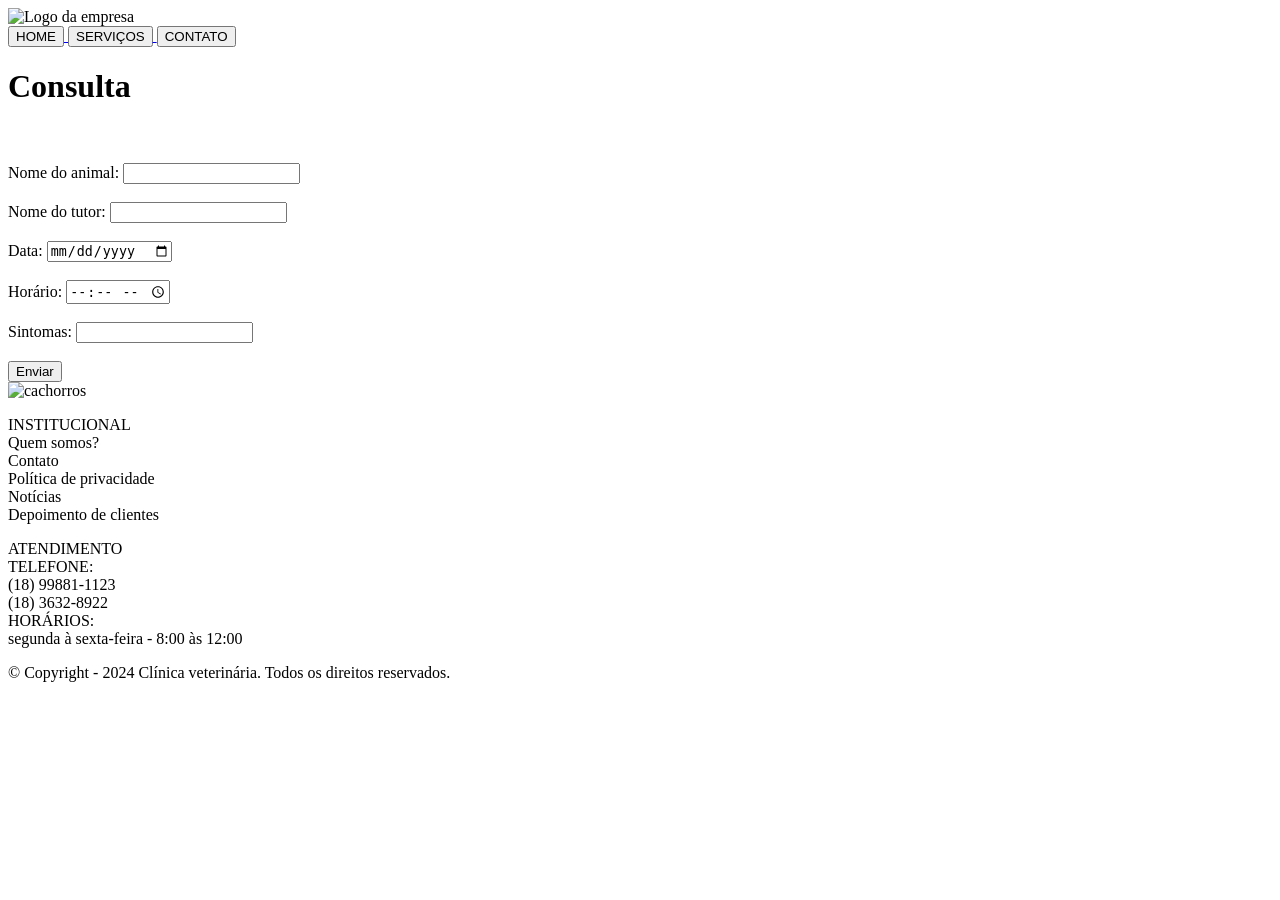
==== templates/agendamento.html @ 3338b405 "css e html agendamento" ====
<!DOCTYPE html>
<html lang="pt-br" dir="ltr">
<head>
    <meta charset="UTF-8">
    <meta name="viewport" content="width=device-width, initial-scale=1.0">
    <title>Home</title>
    <link rel="stylesheet" href="static/css/estiloagendamento.css">
</head>
<body>
    <!-- Cabeçalho padrão -->
    <header>
        <nav class="cabeçalho">
        <div class="logovet">
        <img class="logo" src="static/img/logovetlife.jpg"
        alt="Logo da empresa"/> </div>

        <a href="/"><button class="palavras">HOME</button>
        </a>

        <a href= "/serviço"><button class="palavras">SERVIÇOS</button>
        </a>

        <a href="/contato"><button class="palavras">CONTATO</button>
        </a>

        </nav>
        </div>
    </header>
    <main>
    <div class="consulta">
        <h1>Consulta</h1><br/><br/>
        <label for="nome">Nome do animal:</label>
        <input type="text" id="nome" name="nome"><br/><br/>
        <label for="nome">Nome do tutor:</label>
        <input type="text" id="nome" name="nome"><br/><br/>
        <label for="data">Data:</label>
        <input type="date" id="data" name="data"><br/><br/>
        <label for="horario">Horário:</label>
        <input type="time" id="horario" name="horario"><br/><br/>
        <label for="sintomas">Sintomas:</label>
        <input type="text" id="sintomas" name="sintomas"><br/><br/>
        <button type="submit">Enviar</button>
    </div>

    <div class="rodape">
        <img src="static/img/cachorro_rodape-removebg-preview.png" alt="cachorros">
        <p class="text1">INSTITUCIONAL<br/>
            Quem somos?<br/>
            Contato<br/>
            Política de privacidade<br/>
            Notícias<br/>
            Depoimento de clientes</p>
        <p class="text2">ATENDIMENTO<br/>
            TELEFONE:<br/>
            (18) 99881-1123<br/>
            (18) 3632-8922<br/>
            HORÁRIOS:<br/>
            segunda à sexta-feira - 8:00 às 12:00</p>
    </div>

    </main>
    
    <!-- rodape -->
    <footer>
        <p>© Copyright - 2024 Clínica veterinária. Todos os direitos reservados.</p>
    </footer>
    <!-- end rodape -->
    
</body>
</html>
<!-- skj -->
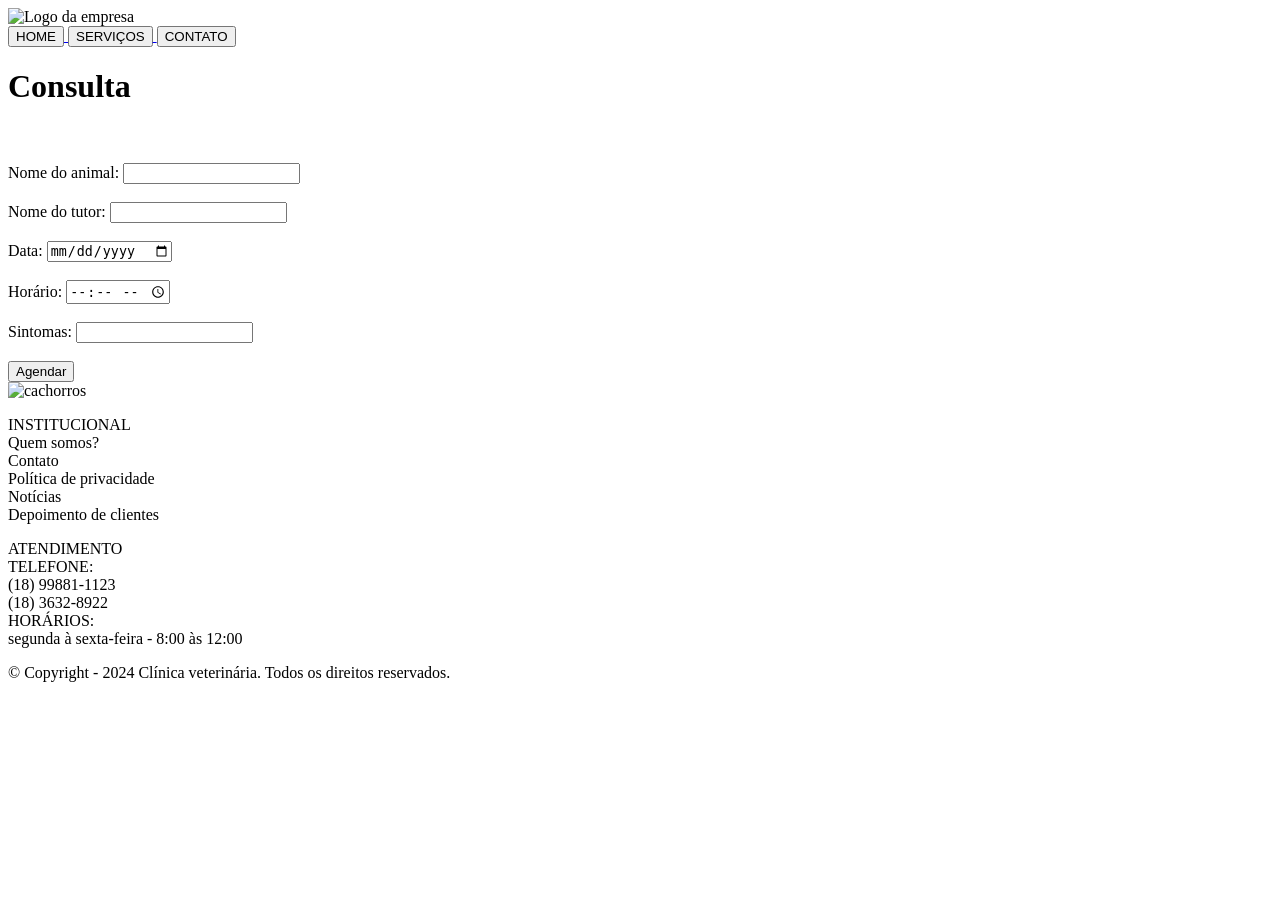
==== commit 5cd324bb: "pagina agendamento de consulta pronta" ====
--- a/templates/agendamento.html
+++ b/templates/agendamento.html
@@ -39,7 +39,7 @@
         <input type="time" id="horario" name="horario"><br/><br/>
         <label for="sintomas">Sintomas:</label>
         <input type="text" id="sintomas" name="sintomas"><br/><br/>
-        <button type="submit">Enviar</button>
+        <button type="submit">Agendar</button>
     </div>
 
     <div class="rodape">
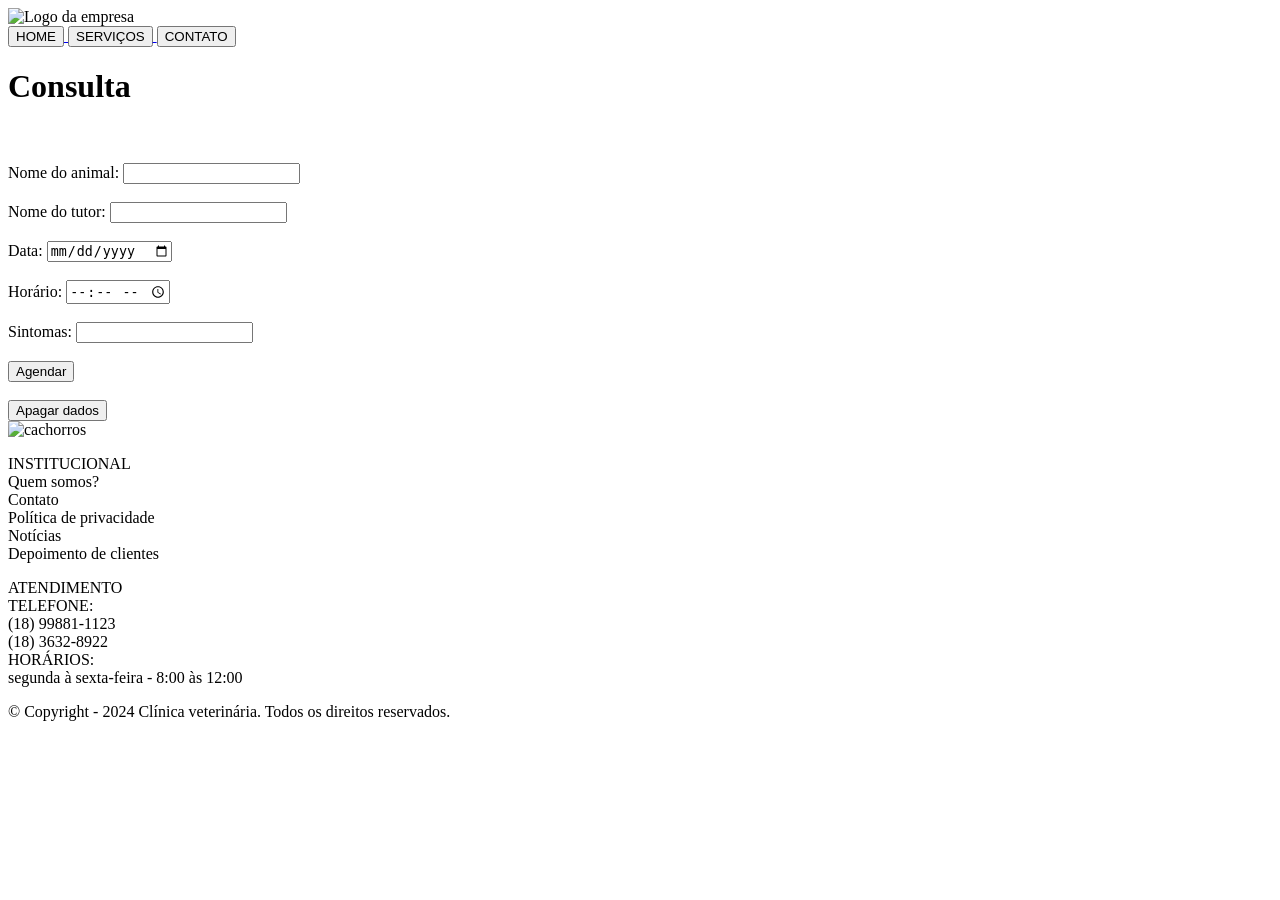
==== commit ae17e3db: "Update agendamento.html" ====
--- a/templates/agendamento.html
+++ b/templates/agendamento.html
@@ -29,18 +29,20 @@
     <main>
     <div class="consulta">
         <h1>Consulta</h1><br/><br/>
-        <label for="nome">Nome do animal:</label>
-        <input type="text" id="nome" name="nome"><br/><br/>
-        <label for="nome">Nome do tutor:</label>
-        <input type="text" id="nome" name="nome"><br/><br/>
+        <label for="nome1">Nome do animal:</label>
+        <input type="text" id="nome1" name="nome"><br/><br/>
+        <label for="nome2">Nome do tutor:</label>
+        <input type="text" id="nome2" name="nome"><br/><br/>
         <label for="data">Data:</label>
         <input type="date" id="data" name="data"><br/><br/>
         <label for="horario">Horário:</label>
         <input type="time" id="horario" name="horario"><br/><br/>
         <label for="sintomas">Sintomas:</label>
         <input type="text" id="sintomas" name="sintomas"><br/><br/>
-        <button type="submit">Agendar</button>
+        <button type="submit">Agendar</button><br/><br/>
+        <button for="apagar_agendamento">Apagar dados</button>
     </div>
+
 
     <div class="rodape">
         <img src="static/img/cachorro_rodape-removebg-preview.png" alt="cachorros">
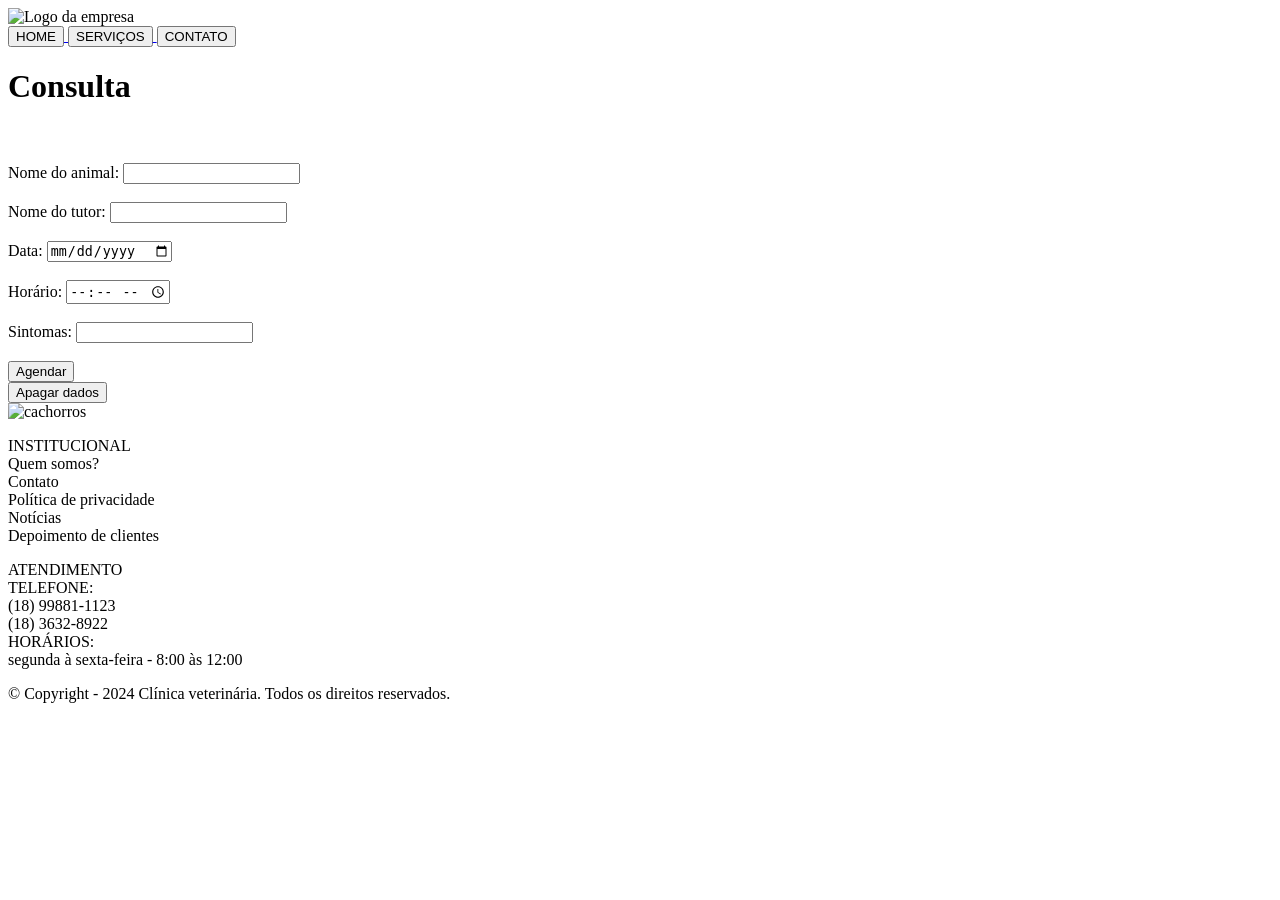
==== commit 374dc889: "Merge branch 'main' of https://github.com/valentinaiwonder/vetlifenovo" ====
--- a/templates/agendamento.html
+++ b/templates/agendamento.html
@@ -29,17 +29,20 @@
     <main>
     <div class="consulta">
         <h1>Consulta</h1><br/><br/>
-        <label for="nome1">Nome do animal:</label>
-        <input type="text" id="nome1" name="nome"><br/><br/>
-        <label for="nome2">Nome do tutor:</label>
-        <input type="text" id="nome2" name="nome"><br/><br/>
+    <form action="/verificar_agendamento" method = "post">
+        <label for="nome_animal">Nome do animal:</label>
+        <input type="text" id="nome_animal" name="nome_animal"><br/><br/>
+        <label for="nome_tutor">Nome do tutor:</label>
+        <input type="text" id="nome_tutor" name="nome_tutor"><br/><br/>
         <label for="data">Data:</label>
         <input type="date" id="data" name="data"><br/><br/>
         <label for="horario">Horário:</label>
         <input type="time" id="horario" name="horario"><br/><br/>
         <label for="sintomas">Sintomas:</label>
         <input type="text" id="sintomas" name="sintomas"><br/><br/>
-        <button type="submit">Agendar</button><br/><br/>
+
+        <button type="submit">Agendar</button>
+    </form>
         <button for="apagar_agendamento">Apagar dados</button>
     </div>
 
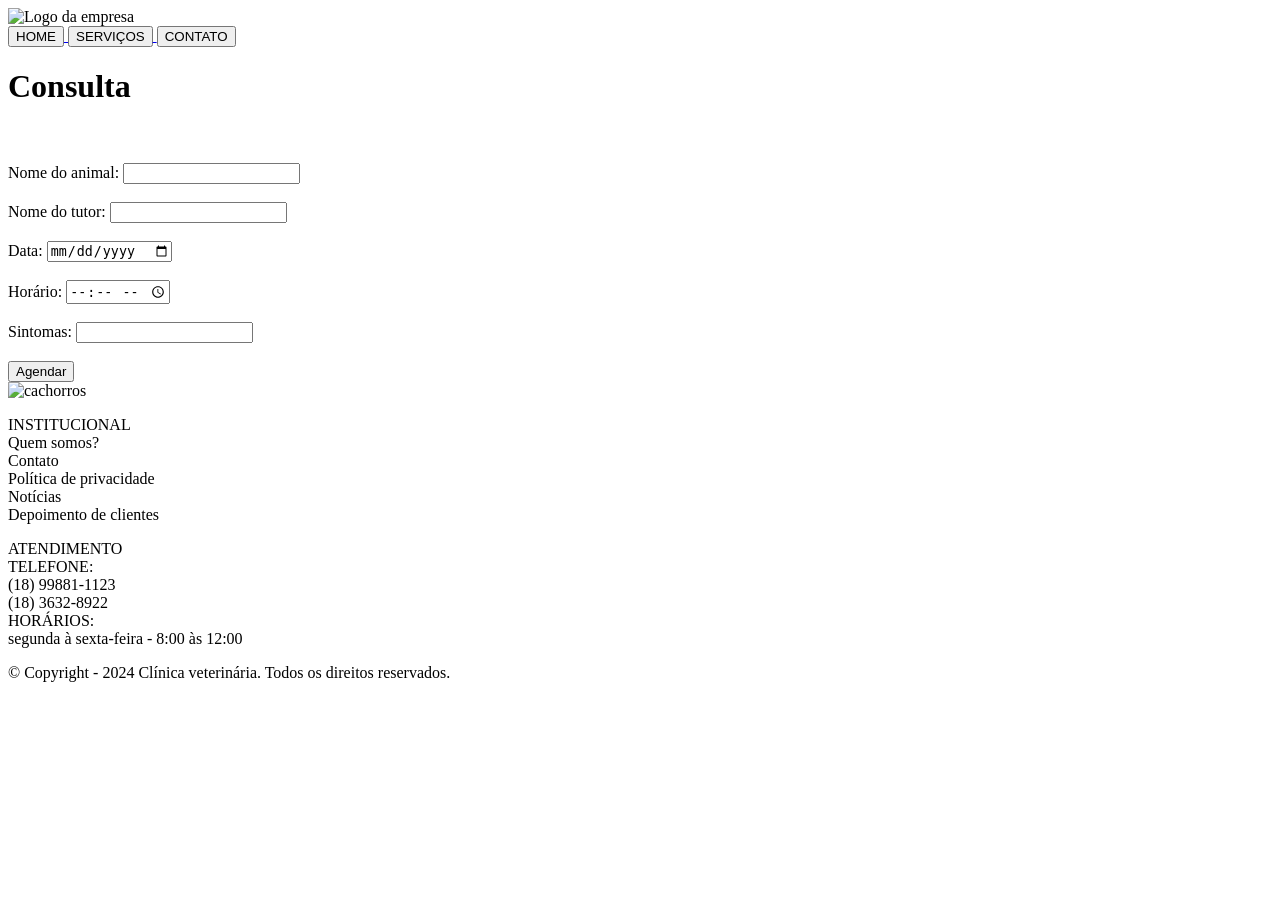
==== commit 4d4655c9: "Update agendamento.html" ====
--- a/templates/agendamento.html
+++ b/templates/agendamento.html
@@ -43,7 +43,6 @@
 
         <button type="submit">Agendar</button>
     </form>
-        <button for="apagar_agendamento">Apagar dados</button>
     </div>
 
 
